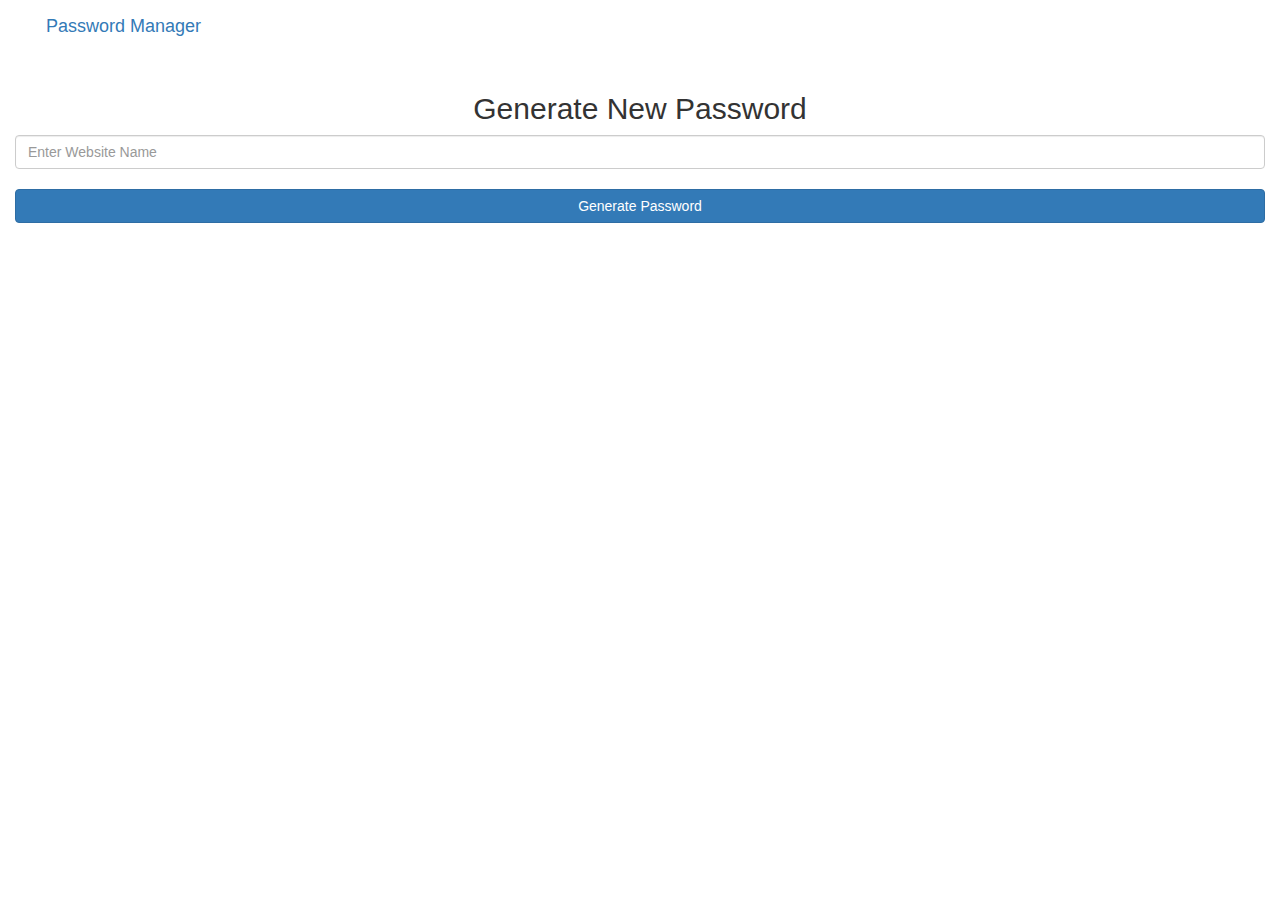
==== web-based-password-manager/src/main/resources/templates/generatePassword.html @ d93fb8ab "Create MVC Layout and add basic APIs" ====
<!doctype html>
<html lang="en">

<head>

<!-- Required meta tags -->
<meta charset="utf-8">
<meta name="viewport"
	content="width=device-width, initial-scale=1, shrink-to-fit=no">

<!-- Bootstrap CSS -->
<!-- Here in bootstrap css the order is important -->
<link rel="stylesheet"
	href="https://maxcdn.bootstrapcdn.com/bootstrap/3.3.6/css/bootstrap.min.css">
<link rel="stylesheet"
	href="assets/vendor/bootstrap/css/bootstrap.min.css">

<link rel="stylesheet"
	href="assets/vendor/fonts/fontawesome/css/fontawesome-all.css">
<link rel="stylesheet" href="assets/libs/css/style.css">

<title>Password Manager</title>
<script type="text/javascript">
const getPass = () => {
	
	document.getElementById('div').innerHTML = document.getElementById('textField').value
	}

</script>
</head>

<body>
	<!-- start main wrapper -->
	<div class="dashboard-main-wrapper">
		<!-- start title -->
		<div class="dashboard-header">

			<nav class="navbar navbar-expand-lg bg-white fixed-top">
				<a class="navbar-brand" href="#"> <i class="fa fa-lock"
					aria-hidden="true"></i>
				</a> <a class="navbar-brand" href="#">Password Manager&nbsp</a>
			</nav>
		</div>

		<!--  -->

		<!-- <div class="dashboard-wrapper"> -->
		<div class="container-fluid dashboard-content">
			<form th:object="${wpmBean}" th:action="@{/passord-generated}" method="post" align="center">
				<div class="card" align="center">
					<div class="card-header" align="center">
						<h2>
							<p>Generate New Password</p>
						</h2>
					</div>
					<div class="card-body" align="center">
						<div class="form-group">
							<input class="form-control form-control-lg" type="text"
								id="textField" name="wname" required=""
								placeholder="Enter Website Name" autocomplete="off">
						</div>
						<div class="form-group pt-2">
							<h3>
								<div id="div"></div>
							</h3>
							<input type="submit" id="theButton" name="password"
								class="btn btn-block btn-primary"
								value="Generate
									Password">
									<!-- "th:onclick="|window.location.href='/passord-generated'|" -->
						</div>
						<!-- <button class="btn btn-space btn-primary" type="submit">Submit</button>
						<button class="btn btn-space btn-primary" type="cancel">Cancel</button> -->
					</div>
					<!-- </div> -->
			</form>
		</div>
	</div>
	</div>


	<!--  -->


	</div>

	<!-- end title -->

	</div>
	</div>
	<!-- end main wrapper  -->
</body>

</html>
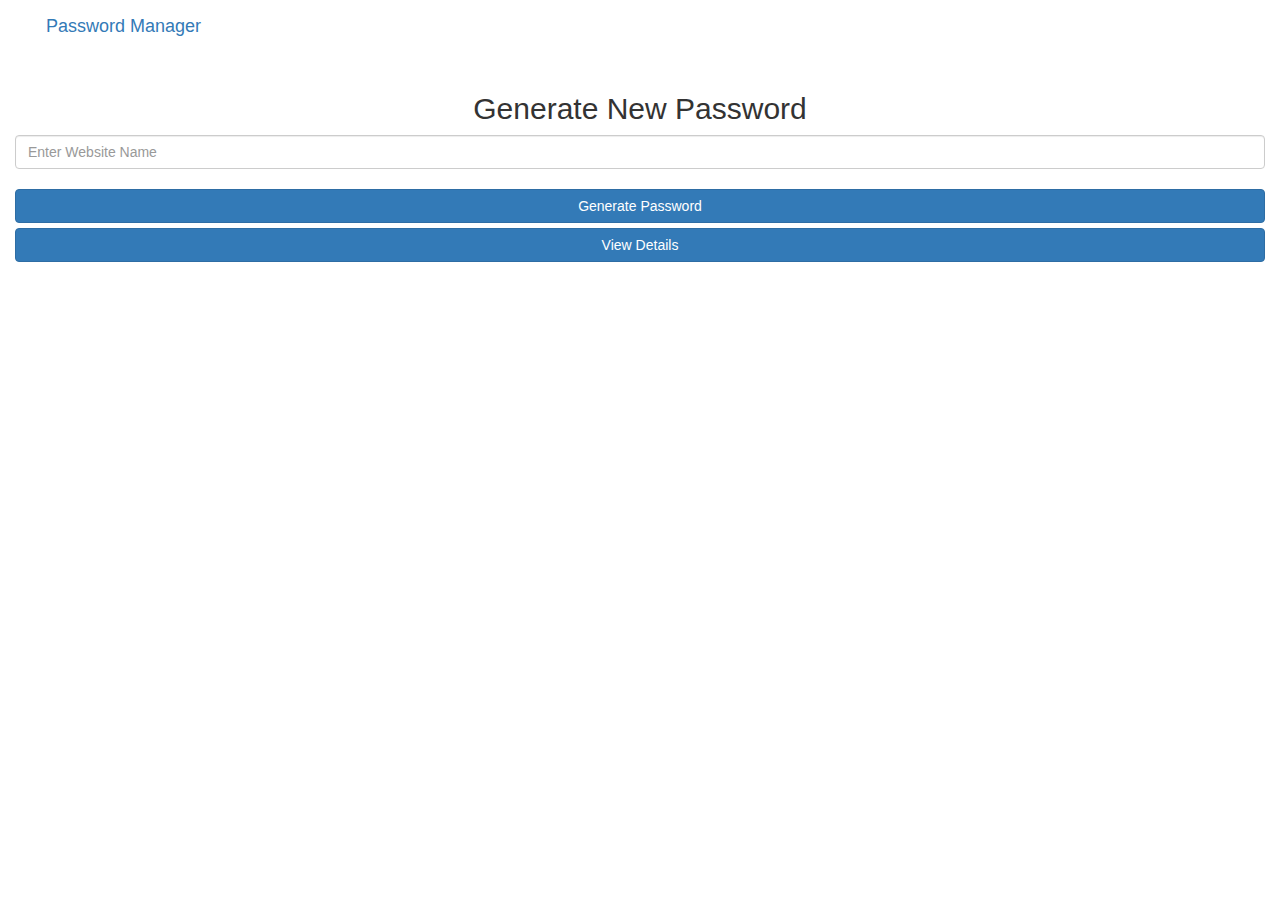
==== commit a8c34f04: "Edit Navigation APIs and Resolve the Same Button Multiple APIs Issue" ====
--- a/web-based-password-manager/src/main/resources/templates/generatePassword.html
+++ b/web-based-password-manager/src/main/resources/templates/generatePassword.html
@@ -1,10 +1,10 @@
 <!doctype html>
-<html lang="en">
+<html lang="en" xmlns:th="http://www.thymeleaf.org">
 
 <head>
 
 <!-- Required meta tags -->
-<meta charset="utf-8">
+<meta charset="ISO-8859-1">
 <meta name="viewport"
 	content="width=device-width, initial-scale=1, shrink-to-fit=no">
 
@@ -46,7 +46,8 @@
 
 		<!-- <div class="dashboard-wrapper"> -->
 		<div class="container-fluid dashboard-content">
-			<form th:object="${wpmBean}" th:action="@{/passord-generated}" method="post" align="center">
+			<form th:object="${wpmBean}" th:action="@{/passord-generated-view}"
+				method="post" align="center">
 				<div class="card" align="center">
 					<div class="card-header" align="center">
 						<h2>
@@ -56,18 +57,22 @@
 					<div class="card-body" align="center">
 						<div class="form-group">
 							<input class="form-control form-control-lg" type="text"
-								id="textField" name="wname" required=""
+								id="textField" name="wname"
 								placeholder="Enter Website Name" autocomplete="off">
 						</div>
 						<div class="form-group pt-2">
 							<h3>
-								<div id="div"></div>
+								<div id="div" th:text="${generatedPass}"></div>
 							</h3>
-							<input type="submit" id="theButton" name="password"
+							
+							<button type="submit" name="action" class="btn btn-block btn-primary" value="getPass">Generate
+									Password</button>
+							<button type="submit" name="action" class="btn btn-block btn-primary" value="viewPage">View Details</button>
+							<!-- <input type="submit" id="theButton" name="password"
 								class="btn btn-block btn-primary"
 								value="Generate
-									Password">
-									<!-- "th:onclick="|window.location.href='/passord-generated'|" -->
+									Password" > -->
+							<!-- "th:onclick="|window.location.href='/passord-generated'|" -->
 						</div>
 						<!-- <button class="btn btn-space btn-primary" type="submit">Submit</button>
 						<button class="btn btn-space btn-primary" type="cancel">Cancel</button> -->
